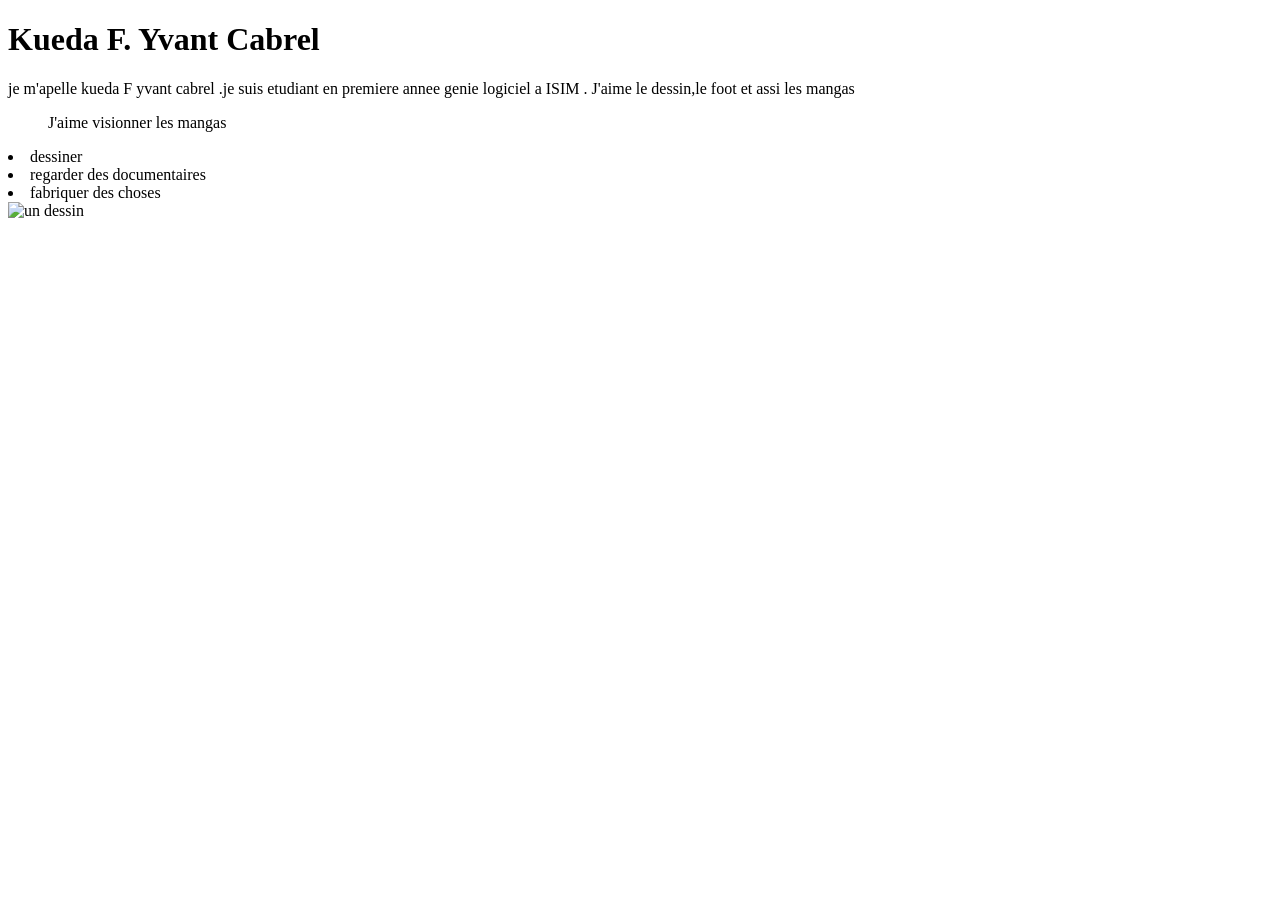
==== hello.html/index.html @ 69e992d1 "monpremier commit" ====
<!DOCTYPE html>
<html lang="fr">
<head>
    <meta charset="UTF-8">
    <title>Kueda F. Yvant Cabrel</title>
</head>
<body>
    <h1>Kueda F. Yvant Cabrel</h1>
    <p>je m'apelle kueda F yvant cabrel .je suis etudiant en premiere annee  genie logiciel a  ISIM . J'aime le dessin,le foot et assi les mangas</p>
    <ul>J'aime visionner les mangas</ul>
    <li>dessiner</li>
    <li>regarder des documentaires</li>
    <li>fabriquer des choses</li>
    <a href="cabrelyvant@gmail.com"></a>
    <img src="image.jpg" alt="un dessin" height="500" width="400">
</body>
</html>
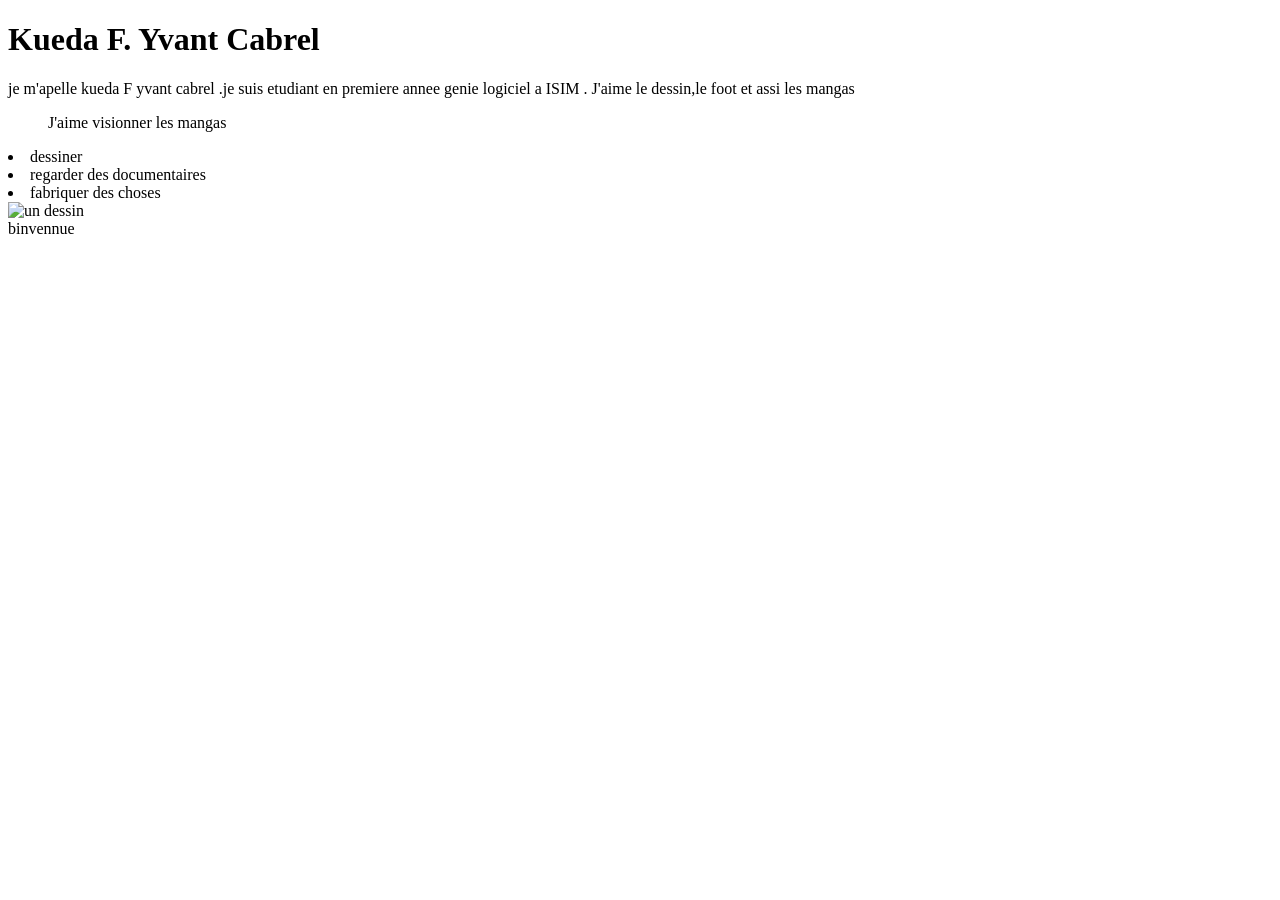
==== commit e5c50308: "ajout description" ====
--- a/hello.html/index.html
+++ b/hello.html/index.html
@@ -13,5 +13,6 @@
     <li>fabriquer des choses</li>
     <a href="cabrelyvant@gmail.com"></a>
     <img src="image.jpg" alt="un dessin" height="500" width="400">
+    <div id="top banner"> binvennue</div>
 </body>
 </html>
